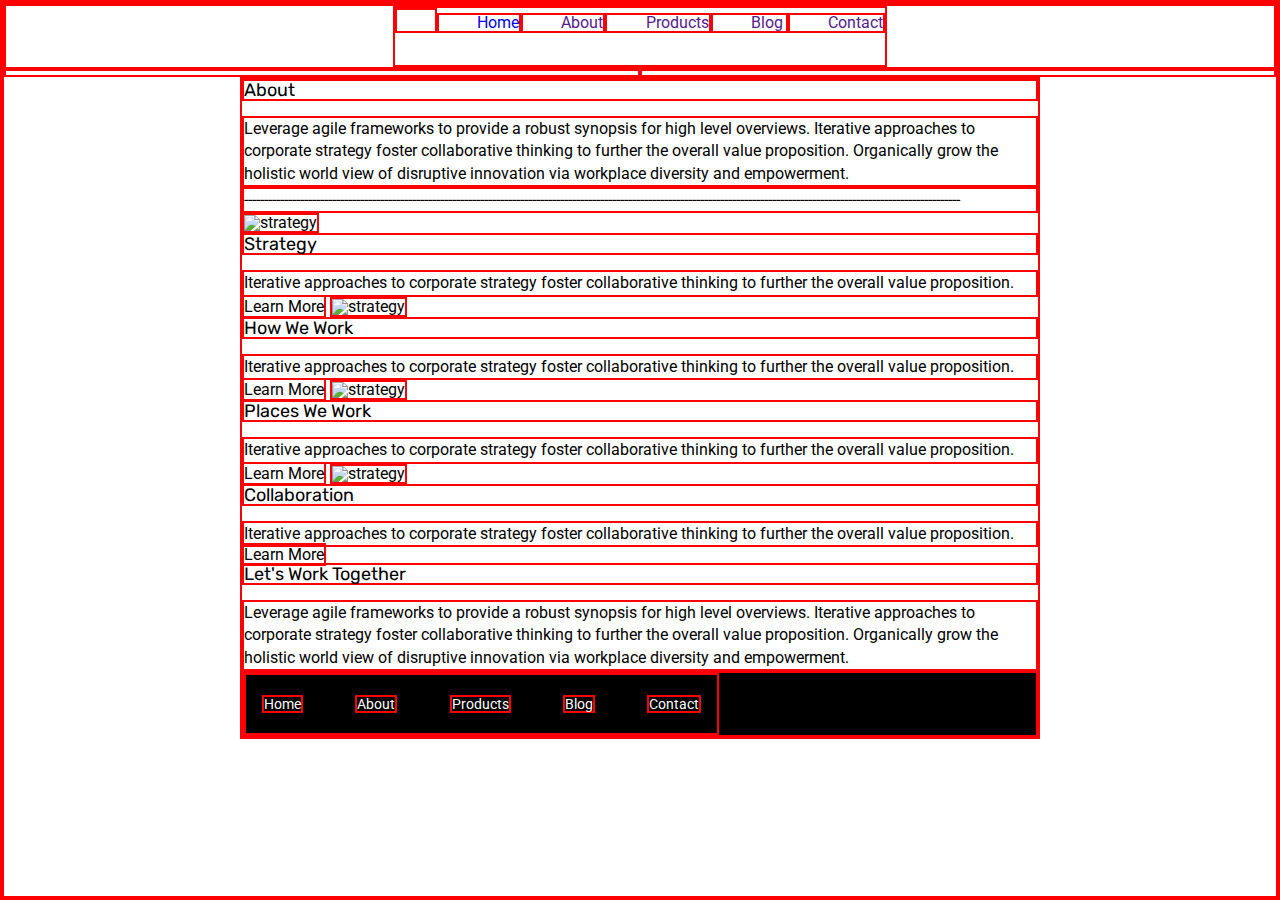
==== about.html @ 9c17e8c0 "Both Headers Fixed" ====
<!doctype html>

<html lang="en">
<head>
  <meta charset="utf-8">

  <title>Sprint Challenge - About</title>

  <link href="https://fonts.googleapis.com/css?family=Roboto|Rubik" rel="stylesheet">
  <link rel="stylesheet" href="css/index.css">

</head>
<!-- <header>
  <nav class='header'>
      <img src="/img/lambda-black.png" alt="Lambda Logo">
      <div class='nav-links'>
          <a href="/index.html">Home</a>
          <a href="about.html">About</a>
          <a href="">Products</a>
          <a href="">Blog</a>
          <a href="">Contact</a>
          
      </div>
      <div class='header-img-container'>
          <img class='header-img' src="/img/jumbo-about.png" alt="">
      </div>

  </nav>
</header> -->
<body>
  <header class='headerabout'>
    <nav class='header about-nav'>
        <img class='banner' src="/img/lambda-black.png" alt="">
        <a href="/index.html">Home</a>
        <a href="">About</a>
        <a href="">Products</a>
        <a href="">Blog</a>
        <a href="">Contact</a>
    </nav>
    </header>

    
    <div class='aboutpic'>
      <img class='bannerabout' src="/img/jumbo-about.png" alt="">
    </div>
  
  
  
    <div class="container about-page">
     
    <h2>About</h2>

    <p>Leverage agile frameworks to provide a robust synopsis for high level overviews. Iterative approaches to corporate strategy foster collaborative thinking to further the overall value proposition. Organically grow the holistic world view of disruptive innovation via workplace diversity and empowerment.</p>
    <p>-----------------------------------------------------------------------------------------------------------------------------------------------------------------------------------</p>

    <img src="img/about-plan.png" alt="strategy">
    
    <h2>Strategy</h2>
    
    <p>Iterative approaches to corporate strategy foster collaborative thinking to further the overall value proposition.</p>

    <a class='about-btn'>Learn More</a>



    <img src="img/about-working.png" alt="strategy">
    
    <h2>How We Work</h2>
    
    <p>Iterative approaches to corporate strategy foster collaborative thinking to further the overall value proposition.</p>

    <a class='about-btn'>Learn More</a>



    <img src="img/about-office.png" alt="strategy">
    
    <h2>Places We Work</h2>

    <p>Iterative approaches to corporate strategy foster collaborative thinking to further the overall value proposition.</p>

    <a class='about-btn'>Learn More</a>

    <img src="img/about-meeting.png" alt="strategy">
    
    <h2>Collaboration</h2>
    
    <p>Iterative approaches to corporate strategy foster collaborative thinking to further the overall value proposition.</p>

    <a class='about-btn'>Learn More</a>

    <h2>Let's Work Together</h2>

    <p>Leverage agile frameworks to provide a robust synopsis for high level overviews. Iterative approaches to corporate strategy foster collaborative thinking to further the overall value proposition. Organically grow the holistic world view of disruptive innovation via workplace diversity and empowerment.</p>
        
      <footer>
        <nav>
          <a href="index.html">Home</a>
          <a href="#">About</a>
          <a href="#">Products</a>
          <a href="#">Blog</a>
          <a href="#">Contact</a>
        </nav>
      </footer>
    </div><!-- container -->        
</body>
</html>
---- css/index.css ----
/* http://meyerweb.com/eric/tools/css/reset/ 
   v2.0 | 20110126
   License: none (public domain)
*/

html, body, div, span, applet, object, iframe,
h1, h2, h3, h4, h5, h6, p, blockquote, pre,
a, abbr, acronym, address, big, cite, code,
del, dfn, em, img, ins, kbd, q, s, samp,
small, strike, strong, sub, sup, tt, var,
b, u, i, center,
dl, dt, dd, ol, ul, li,
fieldset, form, label, legend,
table, caption, tbody, tfoot, thead, tr, th, td,
article, aside, canvas, details, embed, 
figure, figcaption, footer, header, hgroup, 
menu, nav, output, ruby, section, summary,
time, mark, audio, video {
	margin: 0;
	padding: 0;
	border: 2px solid red; /* SET BACK TO 0! */
	font-size: 100%;
	font: inherit;
	vertical-align: baseline;
}
/* HTML5 display-role reset for older browsers */
article, aside, details, figcaption, figure, 
footer, header, hgroup, menu, nav, section {
	display: block;
}
body {
	line-height: 1;
}
ol, ul {
	list-style: none;
}
blockquote, q {
	quotes: none;
}
blockquote:before, blockquote:after,
q:before, q:after {
	content: '';
	content: none;
}
table {
	border-collapse: collapse;
	border-spacing: 0;
}

* {
    box-sizing: border-box;
}

html, body {
    height: 100%;
    font-family: 'Roboto', sans-serif;
}

h1, h2, h3, h4, h5 {
    font-size: 18px;
    margin-bottom: 15px;
    font-family: 'Rubik', sans-serif;
}

p {
    line-height: 1.4;
}

.container {
    width: 800px;
    margin: 0 auto;
}

.top-content {
    display: flex;
    flex-wrap: wrap;
    justify-content: space-evenly;
    margin-bottom: 20px;
    border-bottom: 1px dashed black;
}

.top-content .text-container {
    width: 48%;
    padding: 0 1%;
    padding-bottom: 20px;  
}

.middle-content {
    margin-bottom: 20px;
    border-bottom: 1px dashed black;
}

.middle-content h2 {
    padding: 0 2%;
    margin-bottom: 0;
}

.middle-content .boxes {
    display: flex;
    flex-wrap: wrap;
    justify-content: space-evenly;
}

.middle-content .boxes .box {
    width: 12.5%;
    height: 100px;
    background: black;
    margin: 20px 2.5%;
    color: white;
    display: flex;
    align-items: center;
    justify-content: center;
}

.bottom-content {
    display: flex;
    margin: 0 2% 20px;
    justify-content: space-around;
}

.bottom-content .text-container {
    padding-right: 4%;
}

.bottom-content .text-container:last-child {
    padding-right: 0;
}

footer {
    width: 100%;
    background: black;
}

footer nav {
    width: 60%;
    display: flex;
    justify-content: space-between;
    align-items: center;
    padding: 20px 2%;
    font-size: 14px;
}

footer nav a {
    color: white;
    text-decoration: none;
}

.header {
    display:flex;
    justify-content: center;
    align-items: flex-end;
    padding-bottom: 2rem;;
}

.banner {
    width: 100%;
}

.header a {
    text-decoration: none;
    width: 100%;
    padding-left: 2.4rem;
}

.banner {
    padding-bottom: 1.3rem;
}

.headerabout {
    width: 100%;
    display: flex;
    justify-content: center;

}

.about-nav {
    width: 39%;
}

.aboutpic {
    display: flex;
    justify-content: center;
}

/* .header {
    width: 100%;
    display: flex;
    flex-wrap: wrap;
    justify-items: center;
}

.header-img {
    flex-direction: column;

}

nav {
    width: 100%;
}

header nav div {
    width: 100%;
}

header nav {
    display: flex;
    align-items: flex-end;
    justify-content: flex-start;
    width: 100%;
}


.nav-links {
    text-decoration: none;
    color: black;
    justify-content: space-evenly;
    width: 60%;
    flex-flow: nowrap;
}

.nav-links a {
    text-decoration: none;
    
} */

#boxone {
    background-color:teal;
}

#boxtwo {
    background-color: gold;
}

#boxthree {
    background-color: cadetblue;
}

#boxfour {
    background: coral;
}

#boxfive {
    background-color: crimson;    
}

#boxsix {
    background-color: forestgreen;
}

#boxseven {
    background-color: darkorchid;
}

#boxeight {
    background-color: hotpink;
}

#boxnine {
    background-color: indigo;
}

#boxten {
    background-color: dodgerblue;
}
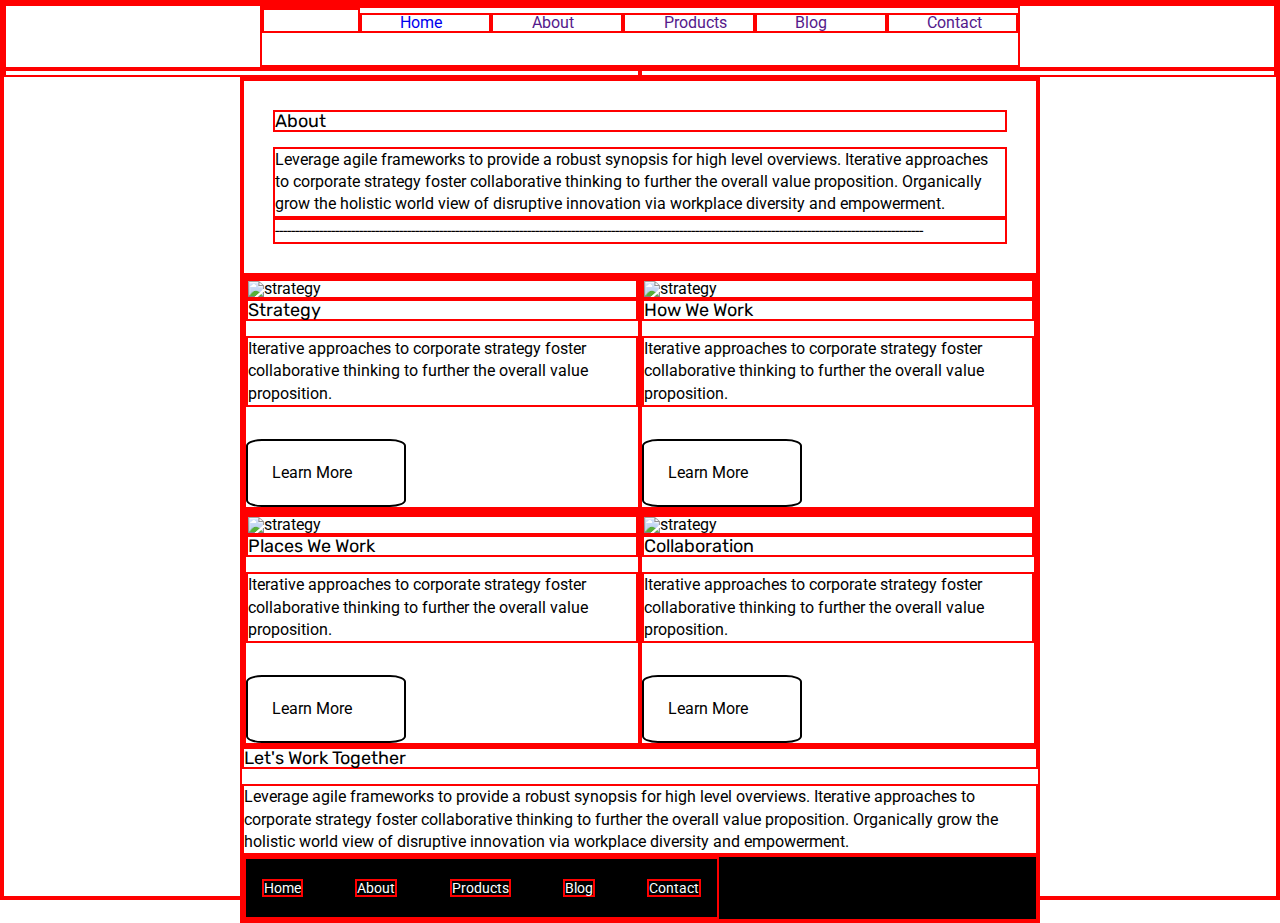
==== commit 79fa7734: "About Gallery Progress" ====
--- a/about.html
+++ b/about.html
@@ -47,48 +47,53 @@
   
   
     <div class="container about-page">
-     
-    <h2>About</h2>
+     <div class='aboutabout'>
+      <h2>About</h2>
 
-    <p>Leverage agile frameworks to provide a robust synopsis for high level overviews. Iterative approaches to corporate strategy foster collaborative thinking to further the overall value proposition. Organically grow the holistic world view of disruptive innovation via workplace diversity and empowerment.</p>
-    <p>-----------------------------------------------------------------------------------------------------------------------------------------------------------------------------------</p>
+      <p>Leverage agile frameworks to provide a robust synopsis for high level overviews. Iterative approaches to corporate strategy foster collaborative thinking to further the overall value proposition. Organically grow the holistic world view of disruptive innovation via workplace diversity and empowerment.</p>
+      <p class='border'>------------------------------------------------------------------------------------------------------------------------------------------------------------------</p>
+     </div>
+    
+    <section class='about-gallery'>
 
-    <img src="img/about-plan.png" alt="strategy">
+      <div class='about-flex'>
+      <img src="img/about-plan.png" alt="strategy">
+      <h2>Strategy</h2>
     
-    <h2>Strategy</h2>
+      <p>Iterative approaches to corporate strategy foster collaborative thinking to further the overall value proposition.</p>
+
+      <a class='about-btn'>Learn More</a>
+      </div>
+
+    <div class='about-flex'>
+      <img src="img/about-working.png" alt="strategy">
     
-    <p>Iterative approaches to corporate strategy foster collaborative thinking to further the overall value proposition.</p>
+      <h2>How We Work</h2>
+    
+      <p>Iterative approaches to corporate strategy foster collaborative thinking to further the overall value proposition.</p>
 
-    <a class='about-btn'>Learn More</a>
+      <a class='about-btn'>Learn More</a>
+    </div>
+    </section>
+    <section class='about-gallery'>
+    <div class='about-flex'>
+      <img src="img/about-office.png" alt="strategy">
+    
+      <h2>Places We Work</h2>
 
+      <p>Iterative approaches to corporate strategy foster collaborative thinking to further the overall value proposition.</p>
 
+      <a class='about-btn'>Learn More</a>
+      </div>
+      <div class='about-flex'>
+        <img src="img/about-meeting.png" alt="strategy">
+    
+        <h2>Collaboration</h2>
+        <p>Iterative approaches to corporate strategy foster collaborative thinking to further the overall value proposition.</p>
 
-    <img src="img/about-working.png" alt="strategy">
-    
-    <h2>How We Work</h2>
-    
-    <p>Iterative approaches to corporate strategy foster collaborative thinking to further the overall value proposition.</p>
-
-    <a class='about-btn'>Learn More</a>
-
-
-
-    <img src="img/about-office.png" alt="strategy">
-    
-    <h2>Places We Work</h2>
-
-    <p>Iterative approaches to corporate strategy foster collaborative thinking to further the overall value proposition.</p>
-
-    <a class='about-btn'>Learn More</a>
-
-    <img src="img/about-meeting.png" alt="strategy">
-    
-    <h2>Collaboration</h2>
-    
-    <p>Iterative approaches to corporate strategy foster collaborative thinking to further the overall value proposition.</p>
-
-    <a class='about-btn'>Learn More</a>
-
+      <a class='about-btn'>Learn More</a>
+      </div>
+    </section>
     <h2>Let's Work Together</h2>
 
     <p>Leverage agile frameworks to provide a robust synopsis for high level overviews. Iterative approaches to corporate strategy foster collaborative thinking to further the overall value proposition. Organically grow the holistic world view of disruptive innovation via workplace diversity and empowerment.</p>
--- a/css/index.css
+++ b/css/index.css
@@ -174,13 +174,43 @@
 }
 
 .about-nav {
-    width: 39%;
+    width: 60%;
 }
 
 .aboutpic {
     display: flex;
     justify-content: center;
 }
+
+.aboutabout {
+    padding: 1.8rem;
+    width: 100%;;
+}
+
+.border {
+    width: 100%;
+}
+
+.about-flex {
+    display: flex;
+    flex-flow: column wrap;
+    width: 50%;
+    justify-content: space-around;
+}
+
+.about-gallery {
+    display: flex;
+    justify-content: space-around ;
+}
+
+.about-btn {
+    border: 2px solid black;
+    width: 10rem;
+    border-radius: 10%;
+    padding: 1.5rem;
+    margin-top: 2rem;
+}
+
 
 /* .header {
     width: 100%;
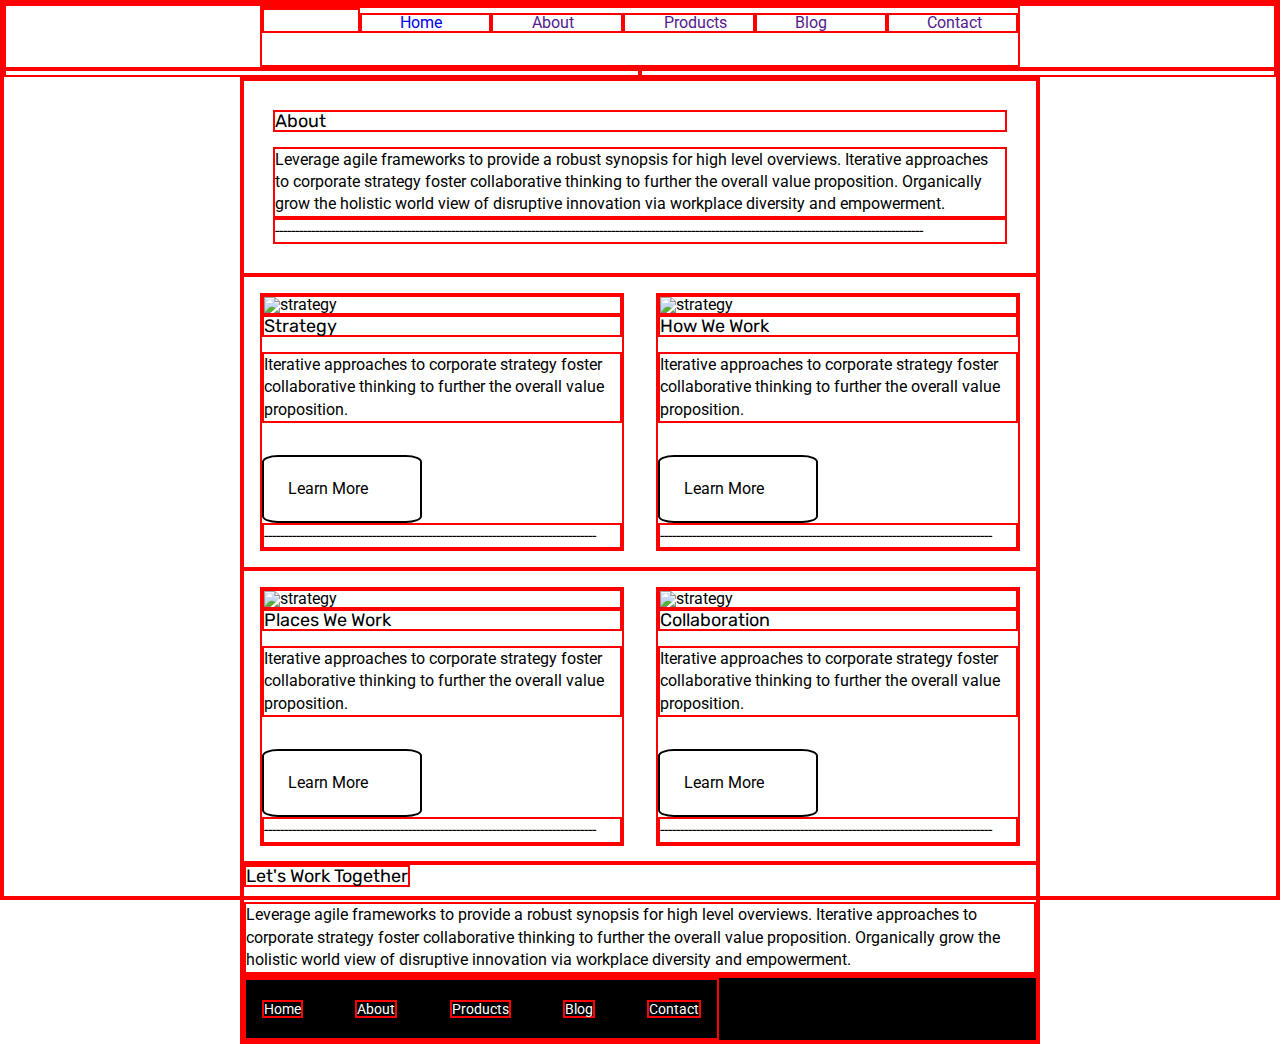
==== commit 3f2c1b3b: "More About Gallery Formatting" ====
--- a/about.html
+++ b/about.html
@@ -63,6 +63,7 @@
       <p>Iterative approaches to corporate strategy foster collaborative thinking to further the overall value proposition.</p>
 
       <a class='about-btn'>Learn More</a>
+      <p>-----------------------------------------------------------------------------------</p>
       </div>
 
     <div class='about-flex'>
@@ -73,6 +74,7 @@
       <p>Iterative approaches to corporate strategy foster collaborative thinking to further the overall value proposition.</p>
 
       <a class='about-btn'>Learn More</a>
+      <p>-----------------------------------------------------------------------------------</p>
     </div>
     </section>
     <section class='about-gallery'>
@@ -84,6 +86,7 @@
       <p>Iterative approaches to corporate strategy foster collaborative thinking to further the overall value proposition.</p>
 
       <a class='about-btn'>Learn More</a>
+      <p>-----------------------------------------------------------------------------------</p>
       </div>
       <div class='about-flex'>
         <img src="img/about-meeting.png" alt="strategy">
@@ -92,12 +95,16 @@
         <p>Iterative approaches to corporate strategy foster collaborative thinking to further the overall value proposition.</p>
 
       <a class='about-btn'>Learn More</a>
+      <p>-----------------------------------------------------------------------------------</p>
       </div>
     </section>
-    <h2>Let's Work Together</h2>
+    
+    
+    <section class='about-bottom'>
+      <h2>Let's Work Together</h2>
 
-    <p>Leverage agile frameworks to provide a robust synopsis for high level overviews. Iterative approaches to corporate strategy foster collaborative thinking to further the overall value proposition. Organically grow the holistic world view of disruptive innovation via workplace diversity and empowerment.</p>
-        
+      <p>Leverage agile frameworks to provide a robust synopsis for high level overviews. Iterative approaches to corporate strategy foster collaborative thinking to further the overall value proposition. Organically grow the holistic world view of disruptive innovation via workplace diversity and empowerment.</p>
+    </section>    
       <footer>
         <nav>
           <a href="index.html">Home</a>
--- a/css/index.css
+++ b/css/index.css
@@ -195,12 +195,14 @@
     display: flex;
     flex-flow: column wrap;
     width: 50%;
-    justify-content: space-around;
+    justify-content: space-evenly;
+    margin: 2%;
+    
 }
 
 .about-gallery {
     display: flex;
-    justify-content: space-around ;
+    justify-content: space-evenly;
 }
 
 .about-btn {
@@ -211,6 +213,14 @@
     margin-top: 2rem;
 }
 
+.about-bottom {
+    width: 100%;
+    display: flex;
+    flex-direction: column;
+    align-items: flex-start;
+    justify-items: center;
+}
+
 
 /* .header {
     width: 100%;
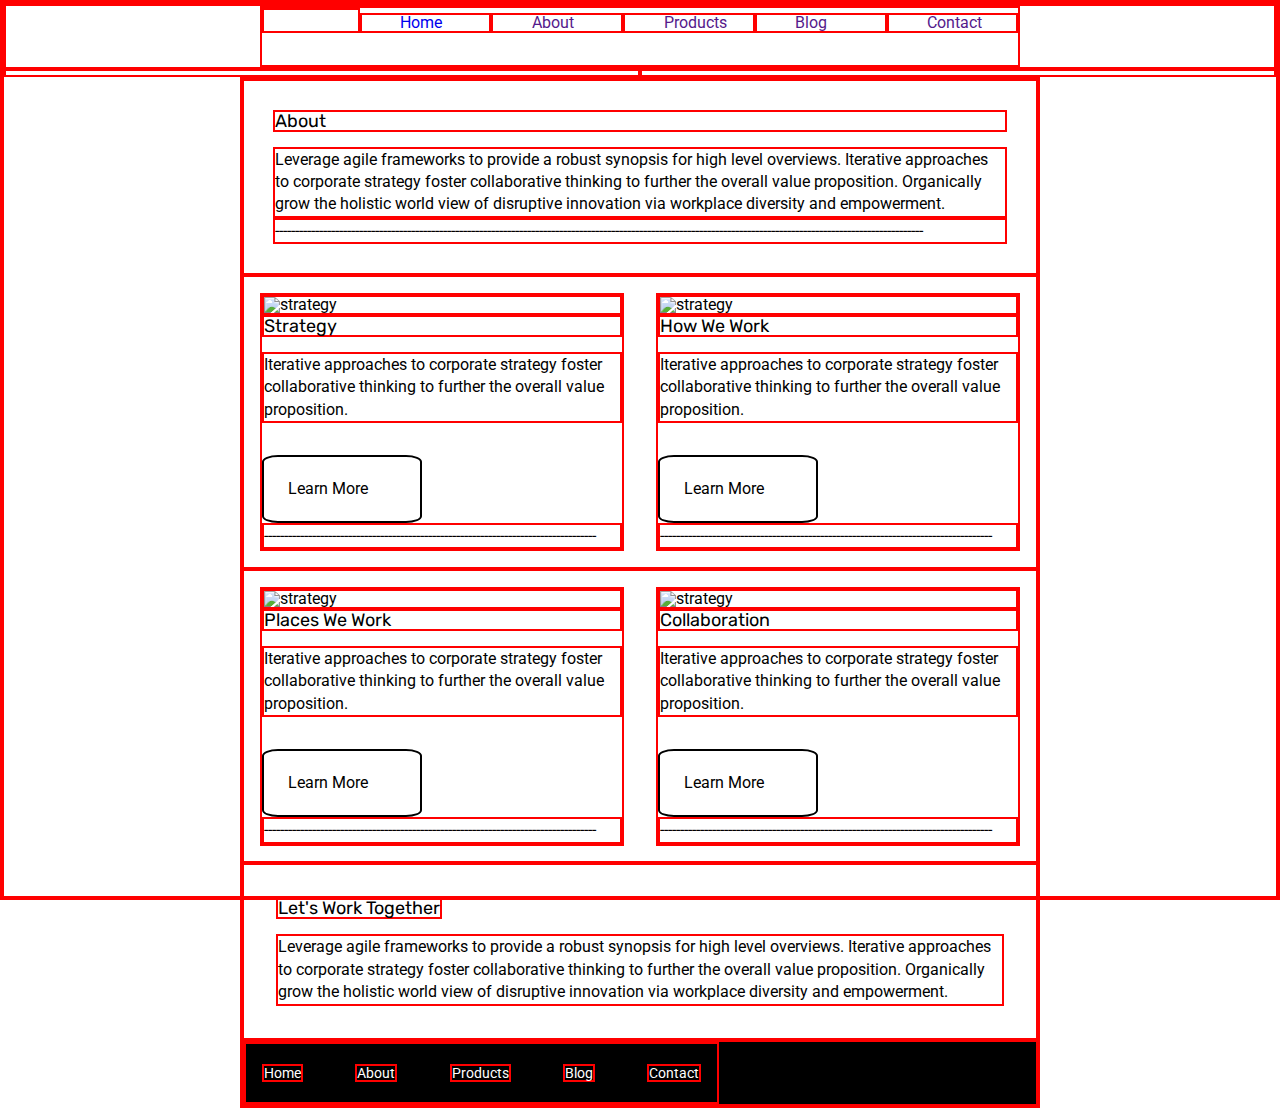
==== commit c9c26717: "Footer Fixed on about" ====
--- a/about.html
+++ b/about.html
@@ -57,13 +57,13 @@
     <section class='about-gallery'>
 
       <div class='about-flex'>
-      <img src="img/about-plan.png" alt="strategy">
-      <h2>Strategy</h2>
+        <img src="img/about-plan.png" alt="strategy">
+        <h2>Strategy</h2>
     
-      <p>Iterative approaches to corporate strategy foster collaborative thinking to further the overall value proposition.</p>
+        <p>Iterative approaches to corporate strategy foster collaborative thinking to further the overall value proposition.</p>
 
-      <a class='about-btn'>Learn More</a>
-      <p>-----------------------------------------------------------------------------------</p>
+        <a class='about-btn'>Learn More</a>
+        <p>-----------------------------------------------------------------------------------</p>
       </div>
 
     <div class='about-flex'>
--- a/css/index.css
+++ b/css/index.css
@@ -195,7 +195,6 @@
     display: flex;
     flex-flow: column wrap;
     width: 50%;
-    justify-content: space-evenly;
     margin: 2%;
     
 }
@@ -218,7 +217,8 @@
     display: flex;
     flex-direction: column;
     align-items: flex-start;
-    justify-items: center;
+    justify-items: space-evenly;
+    padding: 2rem;
 }
 
 
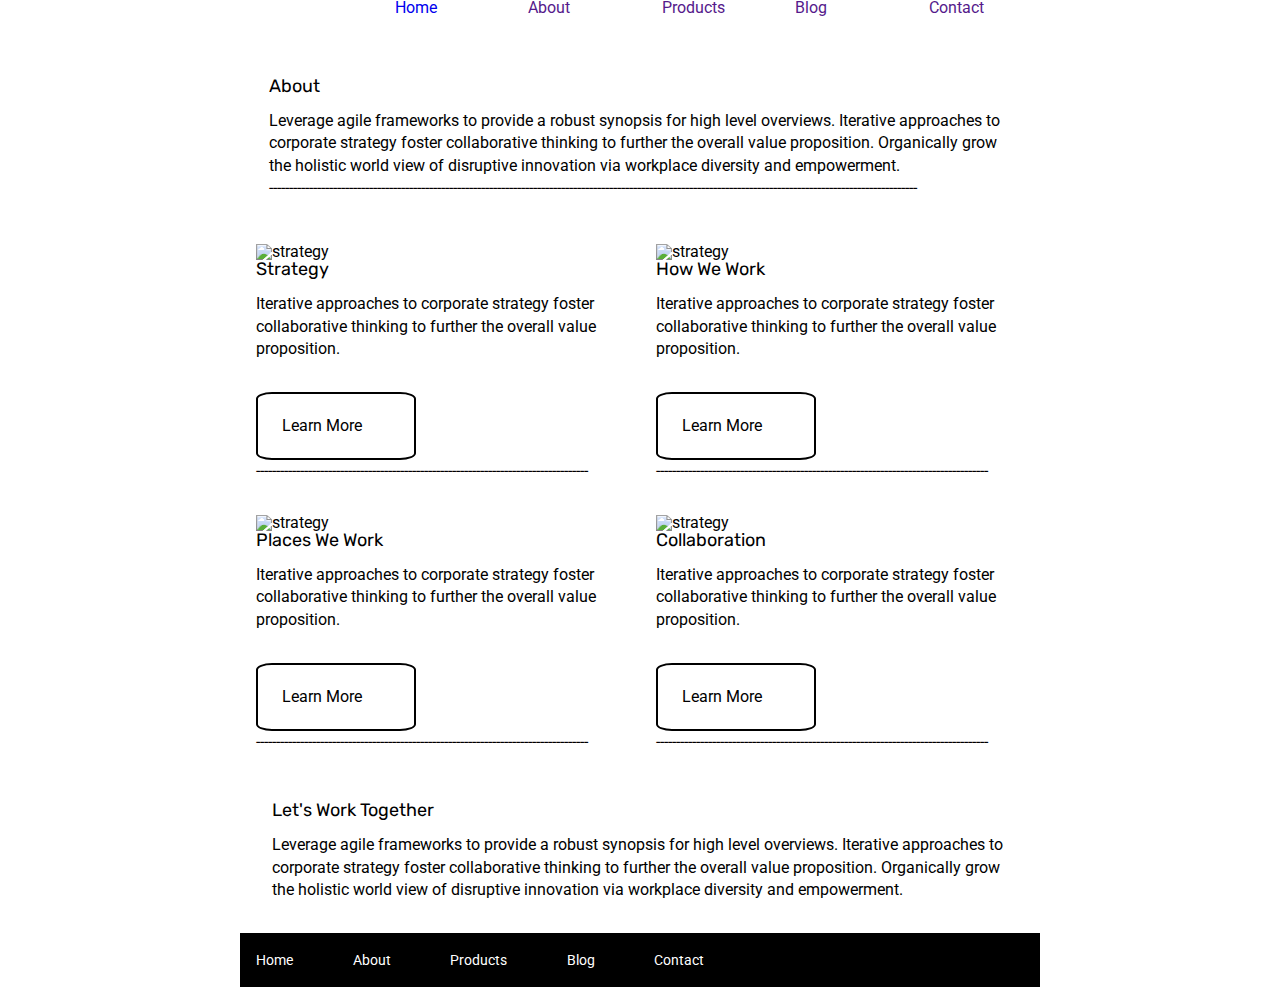
==== commit 4b064869: "Rough Draft" ====
--- a/about.html
+++ b/about.html
@@ -10,23 +10,6 @@
   <link rel="stylesheet" href="css/index.css">
 
 </head>
-<!-- <header>
-  <nav class='header'>
-      <img src="/img/lambda-black.png" alt="Lambda Logo">
-      <div class='nav-links'>
-          <a href="/index.html">Home</a>
-          <a href="about.html">About</a>
-          <a href="">Products</a>
-          <a href="">Blog</a>
-          <a href="">Contact</a>
-          
-      </div>
-      <div class='header-img-container'>
-          <img class='header-img' src="/img/jumbo-about.png" alt="">
-      </div>
-
-  </nav>
-</header> -->
 <body>
   <header class='headerabout'>
     <nav class='header about-nav'>
--- a/css/index.css
+++ b/css/index.css
@@ -18,7 +18,7 @@
 time, mark, audio, video {
 	margin: 0;
 	padding: 0;
-	border: 2px solid red; /* SET BACK TO 0! */
+	border: 0; /* SET BACK TO 0! */
 	font-size: 100%;
 	font: inherit;
 	vertical-align: baseline;
@@ -162,10 +162,6 @@
     padding-left: 2.4rem;
 }
 
-.banner {
-    padding-bottom: 1.3rem;
-}
-
 .headerabout {
     width: 100%;
     display: flex;
@@ -221,48 +217,6 @@
     padding: 2rem;
 }
 
-
-/* .header {
-    width: 100%;
-    display: flex;
-    flex-wrap: wrap;
-    justify-items: center;
-}
-
-.header-img {
-    flex-direction: column;
-
-}
-
-nav {
-    width: 100%;
-}
-
-header nav div {
-    width: 100%;
-}
-
-header nav {
-    display: flex;
-    align-items: flex-end;
-    justify-content: flex-start;
-    width: 100%;
-}
-
-
-.nav-links {
-    text-decoration: none;
-    color: black;
-    justify-content: space-evenly;
-    width: 60%;
-    flex-flow: nowrap;
-}
-
-.nav-links a {
-    text-decoration: none;
-    
-} */
-
 #boxone {
     background-color:teal;
 }
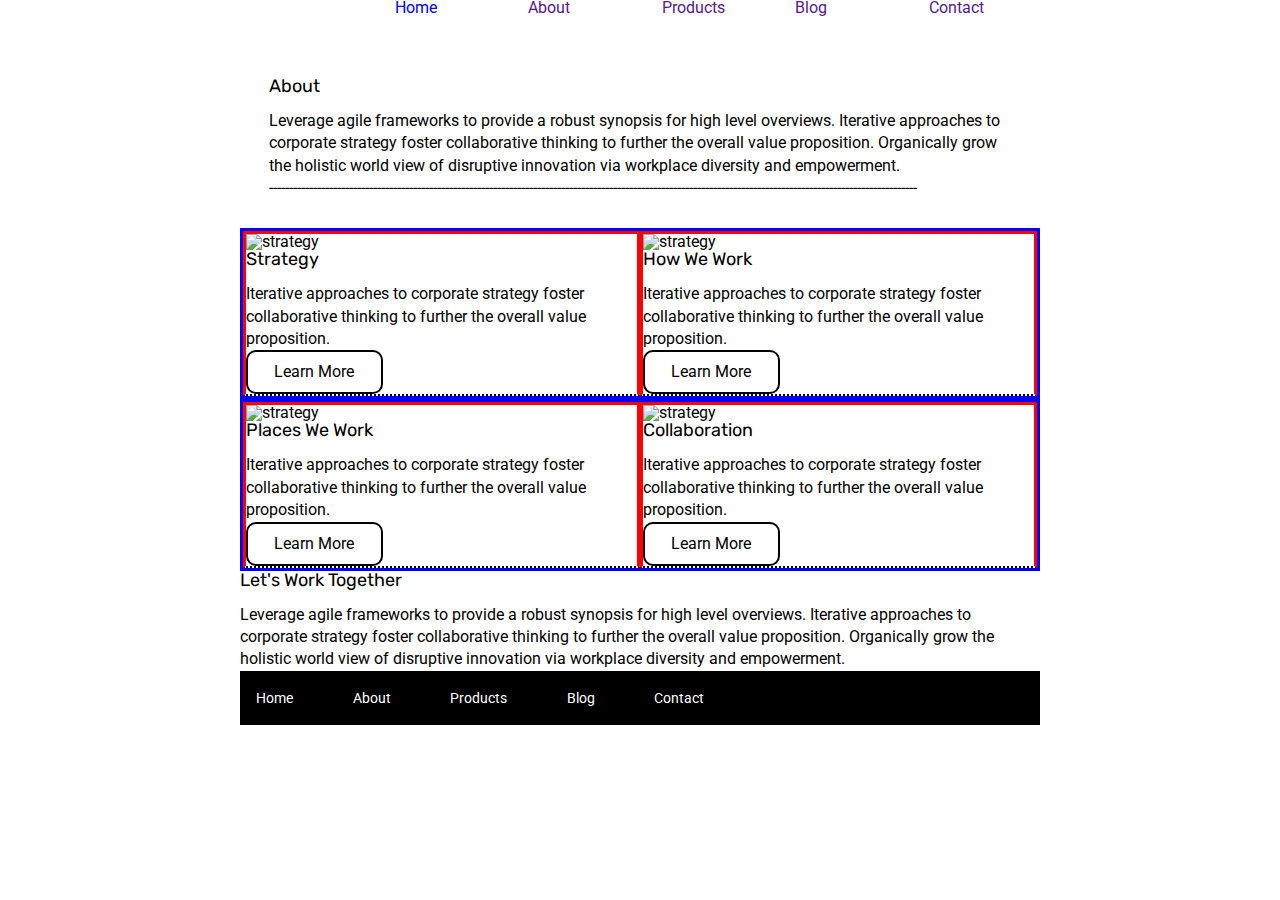
==== commit b925d447: "Refixing header" ====
--- a/about.html
+++ b/about.html
@@ -11,17 +11,18 @@
 
 </head>
 <body>
-  <header class='headerabout'>
-    <nav class='header about-nav'>
-        <img class='banner' src="/img/lambda-black.png" alt="">
-        <a href="/index.html">Home</a>
-        <a href="">About</a>
-        <a href="">Products</a>
-        <a href="">Blog</a>
-        <a href="">Contact</a>
-    </nav>
+  <section class='headeraboutcontainer'>
+    <header class='headerabout'>
+      <nav class='header about-nav'>
+          <img class='banner' src="/img/lambda-black.png" alt="">
+          <a href="/index.html">Home</a>
+          <a href="">About</a>
+          <a href="">Products</a>
+          <a href="">Blog</a>
+          <a href="">Contact</a>
+      </nav>
     </header>
-
+  </section>
     
     <div class='aboutpic'>
       <img class='bannerabout' src="/img/jumbo-about.png" alt="">
@@ -41,12 +42,12 @@
 
       <div class='about-flex'>
         <img src="img/about-plan.png" alt="strategy">
+        
         <h2>Strategy</h2>
     
         <p>Iterative approaches to corporate strategy foster collaborative thinking to further the overall value proposition.</p>
 
         <a class='about-btn'>Learn More</a>
-        <p>-----------------------------------------------------------------------------------</p>
       </div>
 
     <div class='about-flex'>
@@ -57,7 +58,6 @@
       <p>Iterative approaches to corporate strategy foster collaborative thinking to further the overall value proposition.</p>
 
       <a class='about-btn'>Learn More</a>
-      <p>-----------------------------------------------------------------------------------</p>
     </div>
     </section>
     <section class='about-gallery'>
@@ -69,7 +69,6 @@
       <p>Iterative approaches to corporate strategy foster collaborative thinking to further the overall value proposition.</p>
 
       <a class='about-btn'>Learn More</a>
-      <p>-----------------------------------------------------------------------------------</p>
       </div>
       <div class='about-flex'>
         <img src="img/about-meeting.png" alt="strategy">
@@ -78,7 +77,6 @@
         <p>Iterative approaches to corporate strategy foster collaborative thinking to further the overall value proposition.</p>
 
       <a class='about-btn'>Learn More</a>
-      <p>-----------------------------------------------------------------------------------</p>
       </div>
     </section>
     
--- a/css/index.css
+++ b/css/index.css
@@ -149,7 +149,7 @@
     display:flex;
     justify-content: center;
     align-items: flex-end;
-    padding-bottom: 2rem;;
+    padding-bottom: 2rem;
 }
 
 .banner {
@@ -169,6 +169,11 @@
 
 }
 
+.headeraboutcontainer {
+    display: flex;
+    justify-content: center;
+}
+
 .about-nav {
     width: 60%;
 }
@@ -180,7 +185,7 @@
 
 .aboutabout {
     padding: 1.8rem;
-    width: 100%;;
+    width: 100%;
 }
 
 .border {
@@ -191,24 +196,30 @@
     display: flex;
     flex-flow: column wrap;
     width: 50%;
-    margin: 2%;
+    justify-items: space-evenly;
+    border: 3px solid red;
+    border-bottom: 2px dotted black;
     
 }
 
 .about-gallery {
-    display: flex;
-    justify-content: space-evenly;
+    border: 3px solid blue;
+    display: flex;
+    justify-items: space-evenly;
+    width: 100%;
 }
 
 .about-btn {
     border: 2px solid black;
-    width: 10rem;
-    border-radius: 10%;
-    padding: 1.5rem;
-    margin-top: 2rem;
-}
-
-.about-bottom {
+    width: 35%;
+    display: flex;
+    justify-content: center;
+    
+    border-radius: 10px;
+    padding: .75rem;
+}
+
+.work-together {
     width: 100%;
     display: flex;
     flex-direction: column;
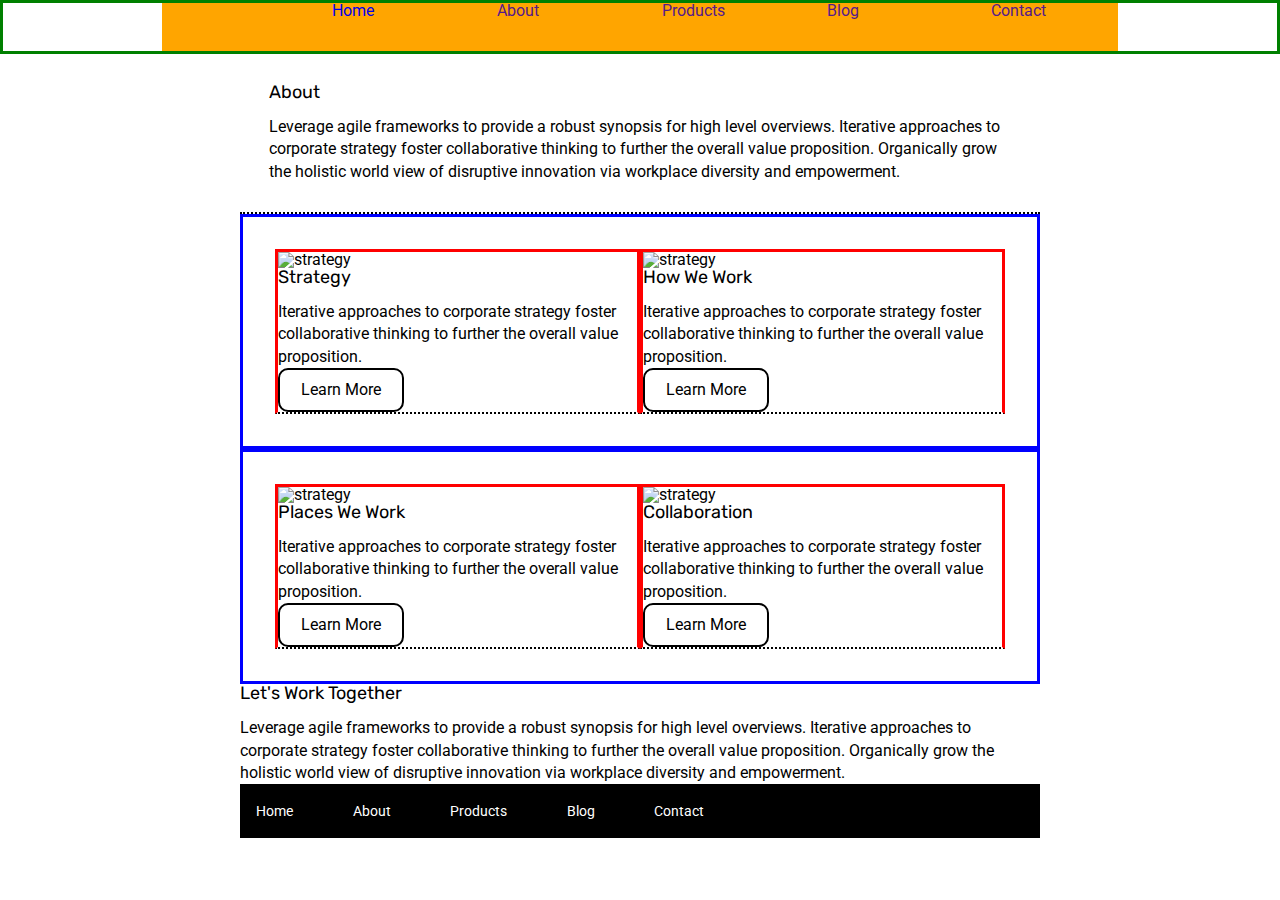
==== commit e0570b68: "Border Fixes" ====
--- a/about.html
+++ b/about.html
@@ -11,18 +11,17 @@
 
 </head>
 <body>
-  <section class='headeraboutcontainer'>
-    <header class='headerabout'>
-      <nav class='header about-nav'>
-          <img class='banner' src="/img/lambda-black.png" alt="">
-          <a href="/index.html">Home</a>
-          <a href="">About</a>
-          <a href="">Products</a>
-          <a href="">Blog</a>
-          <a href="">Contact</a>
-      </nav>
-    </header>
-  </section>
+  <header class='headerabout'>
+    <nav class='header about-nav'>
+        <img class='banner' src="/img/lambda-black.png" alt="">
+        <a href="/index.html">Home</a>
+        <a href="">About</a>
+        <a href="">Products</a>
+        <a href="">Blog</a>
+        <a href="">Contact</a>
+    </nav>
+  </header>
+
     
     <div class='aboutpic'>
       <img class='bannerabout' src="/img/jumbo-about.png" alt="">
@@ -35,7 +34,6 @@
       <h2>About</h2>
 
       <p>Leverage agile frameworks to provide a robust synopsis for high level overviews. Iterative approaches to corporate strategy foster collaborative thinking to further the overall value proposition. Organically grow the holistic world view of disruptive innovation via workplace diversity and empowerment.</p>
-      <p class='border'>------------------------------------------------------------------------------------------------------------------------------------------------------------------</p>
      </div>
     
     <section class='about-gallery'>
--- a/css/index.css
+++ b/css/index.css
@@ -145,6 +145,11 @@
     text-decoration: none;
 }
 
+header {
+    border: 3px solid green;
+    width: 100%;
+}
+
 .header {
     display:flex;
     justify-content: center;
@@ -175,7 +180,8 @@
 }
 
 .about-nav {
-    width: 60%;
+    width: 75%;
+    background-color: orange;
 }
 
 .aboutpic {
@@ -186,6 +192,7 @@
 .aboutabout {
     padding: 1.8rem;
     width: 100%;
+    border-bottom: 2px dotted black;
 }
 
 .border {
@@ -205,8 +212,9 @@
 .about-gallery {
     border: 3px solid blue;
     display: flex;
-    justify-items: space-evenly;
-    width: 100%;
+    justify-items: space-between;
+    width: 100%;
+    padding: 2rem;
 }
 
 .about-btn {
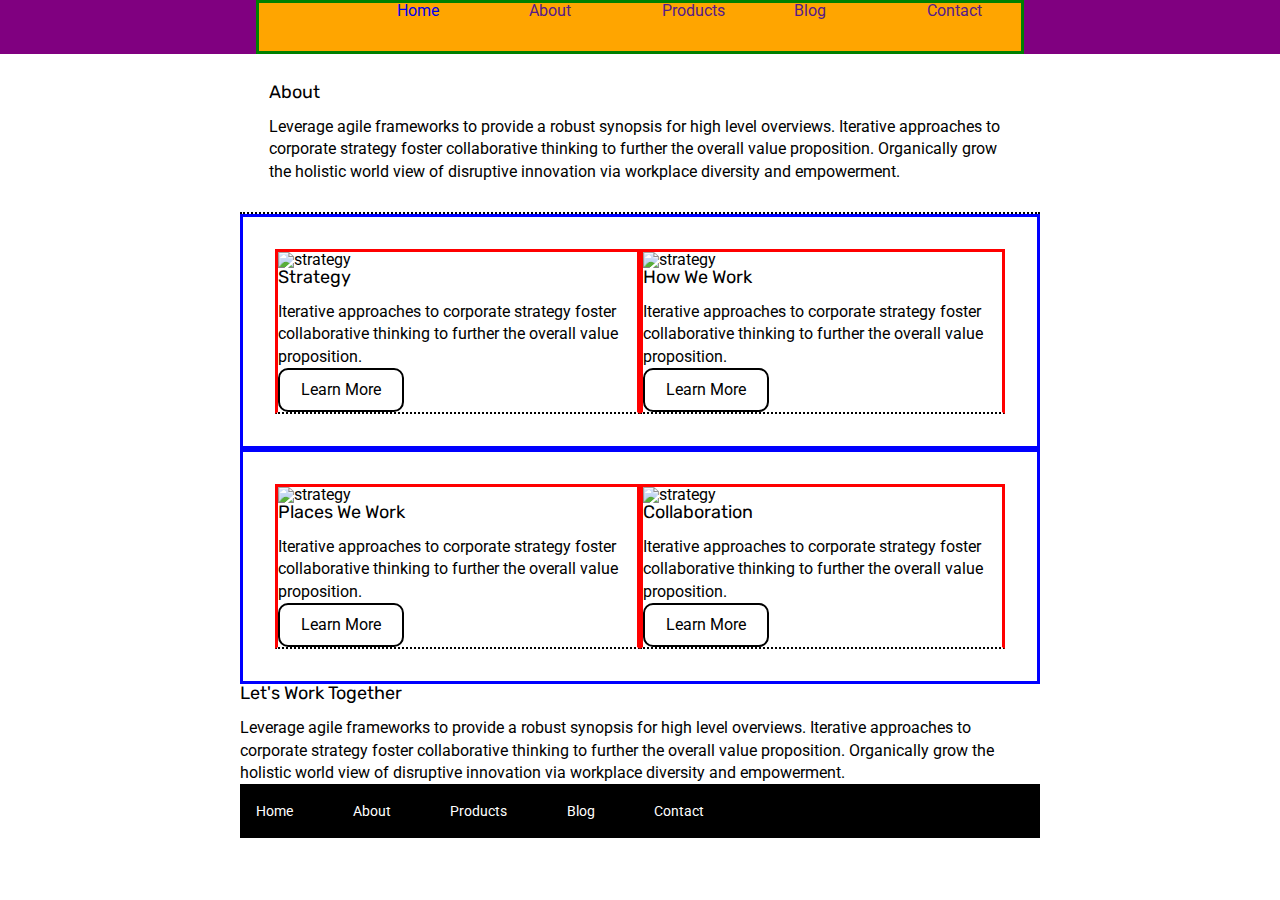
==== commit 0b15fd6b: "Index mid section work" ====
--- a/about.html
+++ b/about.html
@@ -11,17 +11,18 @@
 
 </head>
 <body>
-  <header class='headerabout'>
-    <nav class='header about-nav'>
+  <section class='headercontainer'>
+    <header class='headerabout'>
+      <nav class='header about-nav'>
         <img class='banner' src="/img/lambda-black.png" alt="">
         <a href="/index.html">Home</a>
         <a href="">About</a>
         <a href="">Products</a>
         <a href="">Blog</a>
         <a href="">Contact</a>
-    </nav>
-  </header>
-
+      </nav>
+    </header>
+  </section>
     
     <div class='aboutpic'>
       <img class='bannerabout' src="/img/jumbo-about.png" alt="">
@@ -30,7 +31,7 @@
   
   
     <div class="container about-page">
-     <div class='aboutabout'>
+     <div class='aboutpage-about'>
       <h2>About</h2>
 
       <p>Leverage agile frameworks to provide a robust synopsis for high level overviews. Iterative approaches to corporate strategy foster collaborative thinking to further the overall value proposition. Organically grow the holistic world view of disruptive innovation via workplace diversity and empowerment.</p>
--- a/css/index.css
+++ b/css/index.css
@@ -77,6 +77,7 @@
     justify-content: space-evenly;
     margin-bottom: 20px;
     border-bottom: 1px dashed black;
+    padding: 2rem;
 }
 
 .top-content .text-container {
@@ -145,6 +146,7 @@
     text-decoration: none;
 }
 
+
 header {
     border: 3px solid green;
     width: 100%;
@@ -168,19 +170,18 @@
 }
 
 .headerabout {
-    width: 100%;
-    display: flex;
-    justify-content: center;
-
-}
-
-.headeraboutcontainer {
-    display: flex;
-    justify-content: center;
+    width: 60%;
+}
+
+.headercontainer {
+    display: flex;
+    justify-content: center;
+    width: 100%;
+    background-color: purple;
 }
 
 .about-nav {
-    width: 75%;
+    width: 100%;
     background-color: orange;
 }
 
@@ -189,7 +190,7 @@
     justify-content: center;
 }
 
-.aboutabout {
+.aboutpage-about {
     padding: 1.8rem;
     width: 100%;
     border-bottom: 2px dotted black;
